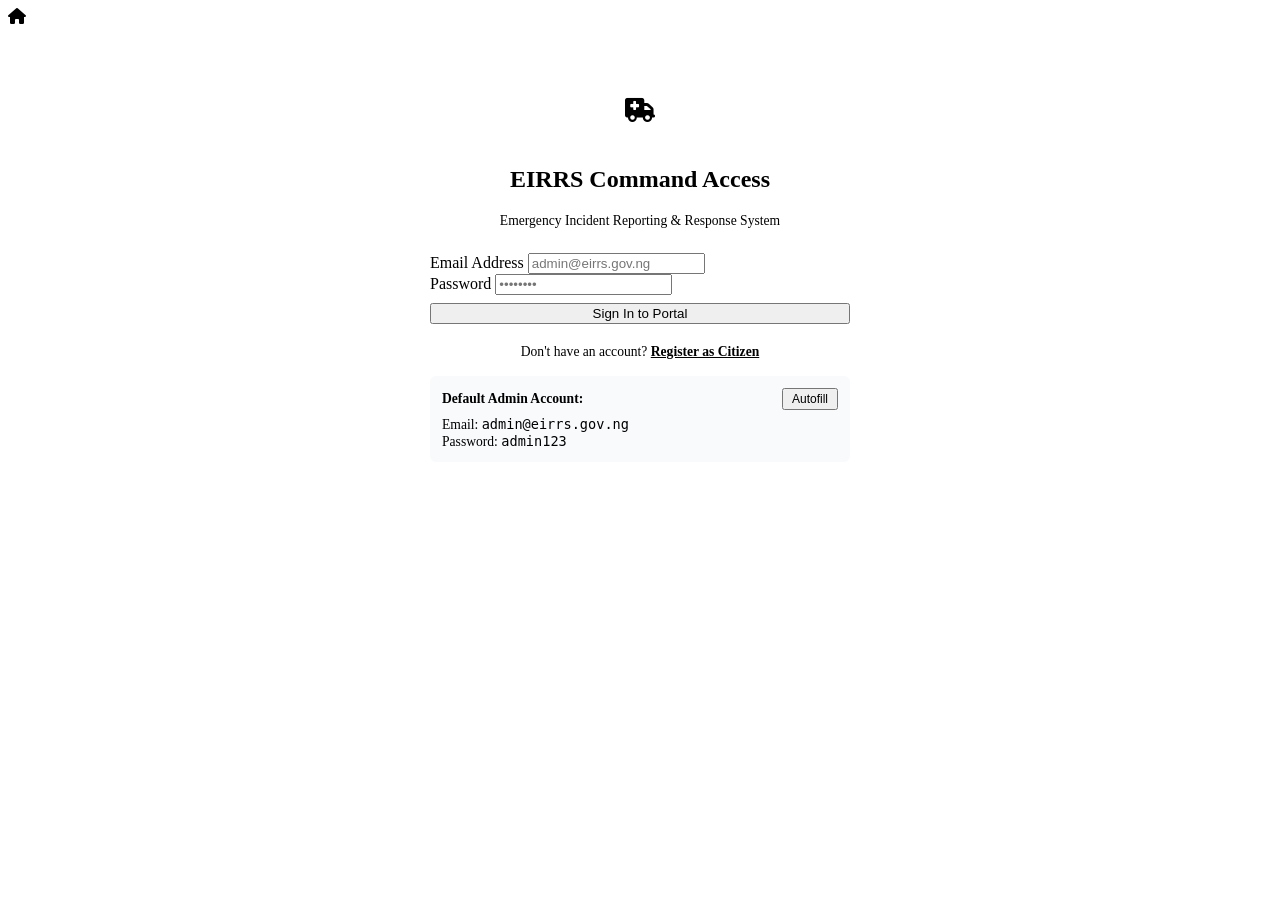
==== NIIT PROJECT/templates/login.html @ 2f8e326a "Add files via upload" ====
<!DOCTYPE html>
<html lang="en">
<head>
  <meta charset="UTF-8">
  <title>Sign In | EIRRS</title>
  <link rel="stylesheet" href="/static/style.css">
  <link rel="stylesheet" href="https://cdnjs.cloudflare.com/ajax/libs/font-awesome/6.4.0/css/all.min.css">
</head>
<body style="justify-content:center; align-items:center;">
  
        <div class="brand-icon"><i class="fa-solid fa-home"></i></div>
  <div class="card" style="width:100%; max-width:420px; padding:32px; margin:40px auto;">
    <div style="text-align:center; margin-bottom:24px;">
      <div class="brand-icon" style="margin:0 auto 12px; width:48px; height:48px; font-size:1.5rem;">
        <i class="fa-solid fa-truck-medical"></i>
      </div>
      <h2 style="font-size:1.5rem; font-weight:800;">EIRRS Command Access</h2>
      <p style="color:var(--text-muted); font-size:0.85rem;">Emergency Incident Reporting & Response System</p>
    </div>

    <div id="loginAlert" style="display:none; padding:10px; border-radius:6px; margin-bottom:16px; font-size:0.85rem;"></div>

    <form id="loginForm">
      <div class="form-group">
        <label>Email Address</label>
        <input type="email" id="loginEmail" class="form-control" placeholder="admin@eirrs.gov.ng" required>
      </div>

      <div class="form-group">
        <label>Password</label>
        <input type="password" id="loginPassword" class="form-control" placeholder="••••••••" required>
      </div>

      <button type="submit" id="loginBtn" class="btn btn-primary" style="width:100%; justify-content:center; margin-top:8px;">
        Sign In to Portal
      </button>
    </form>

    <div style="text-align:center; margin-top:20px; font-size:0.85rem; color:var(--text-muted);">
      Don't have an account? <a href="register.html" style="color:var(--primary); font-weight:700;">Register as Citizen</a>
    </div>
    <div style="background:#f8fafc; border:1px solid var(--border-color); border-radius:6px; padding:12px; margin-top:16px; font-size:0.85rem; color:var(--text-muted);">
        <div style="display:flex; justify-content:space-between; align-items:center; margin-bottom:6px;">
          <strong>Default Admin Account:</strong>
          <button type="button" onclick="fillAdmin()" class="btn btn-outline btn-sm" style="padding:2px 8px; font-size:0.75rem;">Autofill</button>
        </div>
        Email: <code>admin@eirrs.gov.ng</code><br>
        Password: <code>admin123</code>
      </div>
  </div>

  <script src="/static/main.js"></script>
  <script>
    function fillAdmin() {
    document.getElementById('loginEmail').value = 'admin@eirrs.gov.ng';
    document.getElementById('loginPassword').value = 'admin123';
  }
    document.getElementById('loginForm').addEventListener('submit', async (e) => {
      e.preventDefault();
      const alertBox = document.getElementById('loginAlert');
      const btn = document.getElementById('loginBtn');
      btn.innerText = "Authenticating...";
      btn.disabled = true;

      const payload = {
        email: document.getElementById('loginEmail').value.trim(),
        password: document.getElementById('loginPassword').value.trim()
      };

      try {
        const res = await fetch('http://localhost:5000/api/auth/login', {
          method: 'POST',
          headers: { 'Content-Type': 'application/json' },
          body: JSON.stringify(payload)
        });

        const data = await res.json();
        if (data.success) {
          localStorage.setItem('eirrs_user', JSON.stringify(data.user));
          window.location.href = 'http://localhost:5000/dashboard.html';
        } else {
          throw new Error(data.error || 'Authentication failed');
        }
      } catch (err) {
        alertBox.style.display = 'block';
        alertBox.style.background = '#fee2e2';
        alertBox.style.color = '#b91c1c';
        alertBox.style.border = '1px solid #fca5a5';
        alertBox.innerText = err.message;
        btn.innerText = "Sign In to Portal";
        btn.disabled = false;
      }
    });
  </script>
</body>
</html>
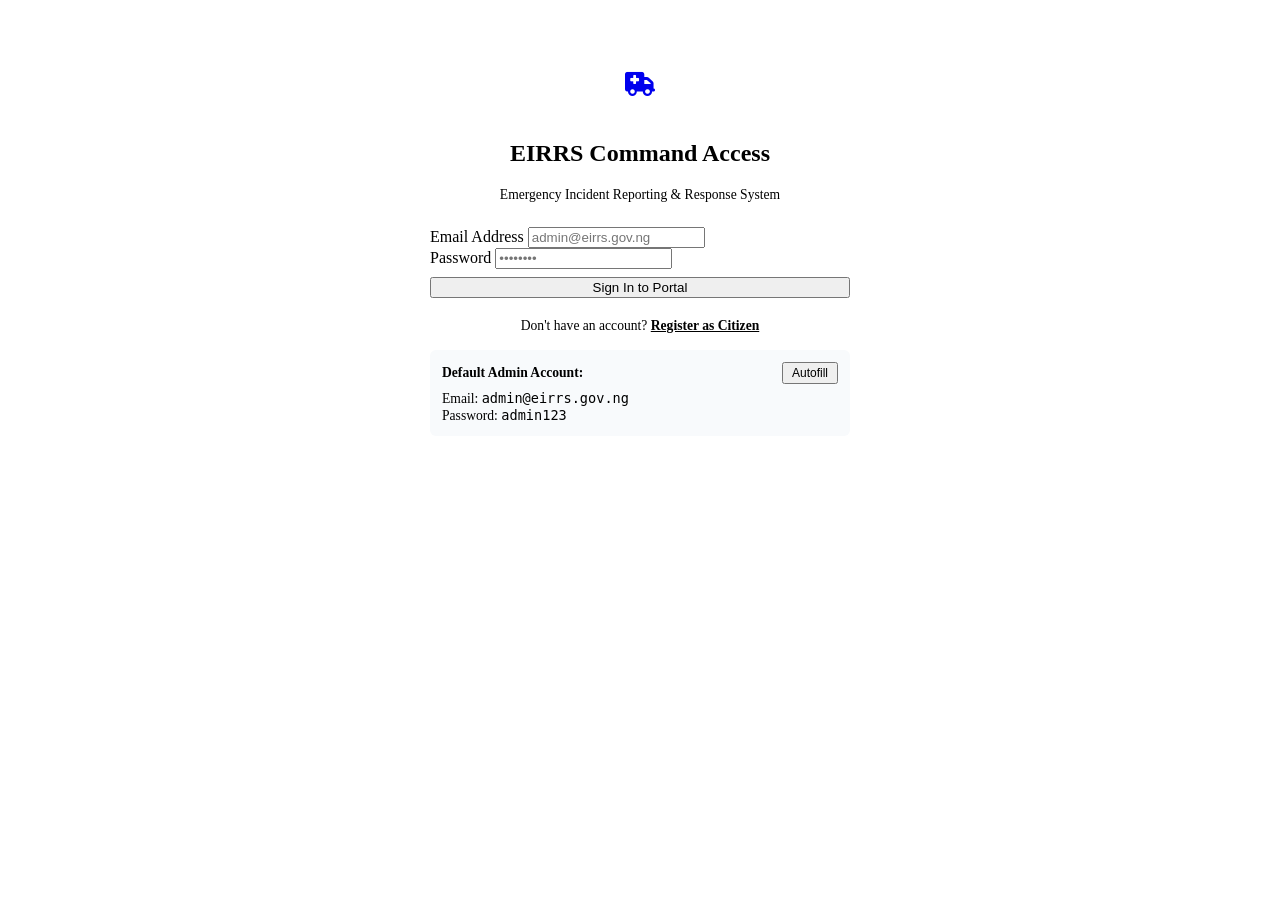
==== commit a1fbc247: "Add files via upload" ====
--- a/NIIT PROJECT/templates/login.html
+++ b/NIIT PROJECT/templates/login.html
@@ -7,12 +7,12 @@
   <link rel="stylesheet" href="https://cdnjs.cloudflare.com/ajax/libs/font-awesome/6.4.0/css/all.min.css">
 </head>
 <body style="justify-content:center; align-items:center;">
-  
-        <div class="brand-icon"><i class="fa-solid fa-home"></i></div>
   <div class="card" style="width:100%; max-width:420px; padding:32px; margin:40px auto;">
     <div style="text-align:center; margin-bottom:24px;">
+      <a href="./index.html">
       <div class="brand-icon" style="margin:0 auto 12px; width:48px; height:48px; font-size:1.5rem;">
-        <i class="fa-solid fa-truck-medical"></i>
+      <i class="fa-solid fa-truck-medical"></i>
+        </a>
       </div>
       <h2 style="font-size:1.5rem; font-weight:800;">EIRRS Command Access</h2>
       <p style="color:var(--text-muted); font-size:0.85rem;">Emergency Incident Reporting & Response System</p>
